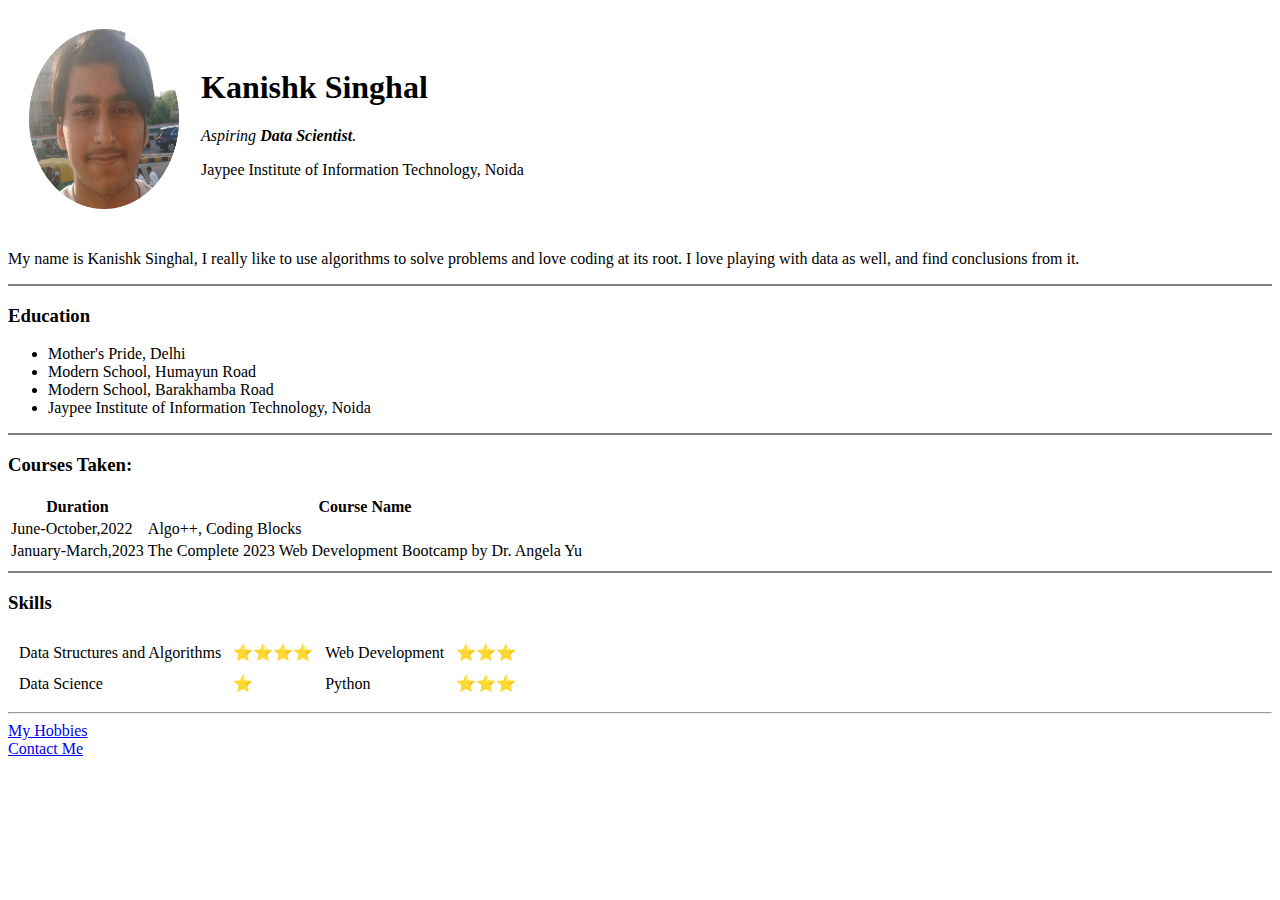
==== index.html @ cc7549cc "added initial cv website files" ====
<!DOCTYPE html>
<html lang="en">
<head>
  <meta charset="UTF-8">
  <title>Kanishk's Personal site</title>
</head>
<body>
  <table cellspacing="20">
    <tr>
      <td><img src="kanishk.png" height="180" width="150" alt="Kanishk Profile Picture"></td>
      <td>
        <h1>Kanishk Singhal</h1>
        <p><em>Aspiring <strong>Data Scientist</strong>.</em></p>
        <p>Jaypee Institute of Information Technology, Noida</p></td>
    </tr>
  </table>
  
  <p>My name is Kanishk Singhal, I really like to use algorithms to solve problems and love coding at its root. I love playing with data as well, and find conclusions from it.</p>
  <hr size="2" noshade>
  <h3>Education</h3>
  <ul>
    <li>Mother's Pride, Delhi</li>
    <li>Modern School, Humayun Road</li>
    <li>Modern School, Barakhamba Road</li>
    <li>Jaypee Institute of Information Technology, Noida</li>
  </ul>
  <hr noshade>
  <h3>Courses Taken:</h3>
  <table>
    <thead>
      <tr>
        <th>Duration</th>
        <th>Course Name</th>
      </tr>
    </thead>

    <tbody>
      <tr>
        <td>June-October,2022</td>
        <td>Algo++, Coding Blocks</td>
      </tr>
        
      <tr>
        <td>January-March,2023</td>
        <td>The Complete 2023 Web Development Bootcamp by Dr. Angela Yu</td>
      </tr>
    </tbody>

    <tfoot>

    </tfoot>

    
  </table>
  <hr noshade>
  <h3>Skills</h3>
  <table cellspacing="10">
    <thead>

    </thead>

    <tbody>
      <tr>
        <td>Data Structures and Algorithms</td>
        <td>⭐⭐⭐⭐</td>
        <td>Web Development</td>
        <td>⭐⭐⭐</td>
      </tr>
      <tr>
        <td>Data Science</td>
        <td>⭐</td>
        <td>Python</td>
        <td>⭐⭐⭐</td>
      </tr>
    </tbody>
  </table>
  <hr>
  <a href="hobbies.html">My Hobbies</a>
  <br>
  <a href="contact.html">Contact Me</a>
</body>
</html>
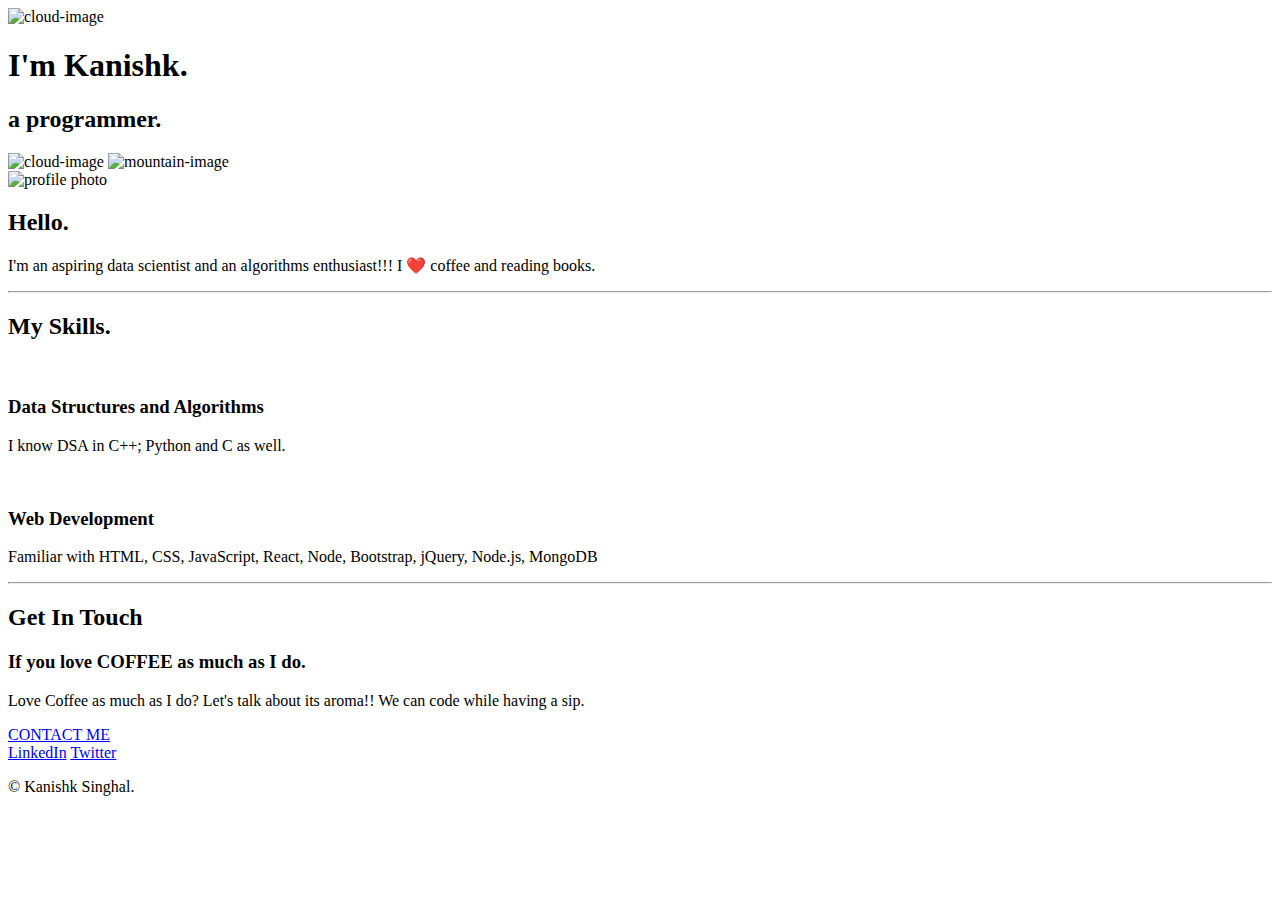
==== commit 3c972ece: "added updated CV files, incorporating CSS" ====
--- a/index.html
+++ b/index.html
@@ -1,82 +1,59 @@
 <!DOCTYPE html>
 <html lang="en">
 <head>
-  <meta charset="UTF-8">
-  <title>Kanishk's Personal site</title>
+    <meta charset="UTF-8">
+    <title>Kanishk Singhal</title>
+    <link rel="stylesheet" href="CSS/styles.css">
+    <link rel="icon" href="favicon.ico">
+    <link rel="preconnect" href="https://fonts.googleapis.com">
+    <link rel="preconnect" href="https://fonts.gstatic.com" crossorigin>
+    <link href="https://fonts.googleapis.com/css2?family=Merriweather&family=Montserrat:wght@100;400;900&family=Sacramento&display=swap" rel="stylesheet">
 </head>
 <body>
-  <table cellspacing="20">
-    <tr>
-      <td><img src="kanishk.png" height="180" width="150" alt="Kanishk Profile Picture"></td>
-      <td>
-        <h1>Kanishk Singhal</h1>
-        <p><em>Aspiring <strong>Data Scientist</strong>.</em></p>
-        <p>Jaypee Institute of Information Technology, Noida</p></td>
-    </tr>
-  </table>
-  
-  <p>My name is Kanishk Singhal, I really like to use algorithms to solve problems and love coding at its root. I love playing with data as well, and find conclusions from it.</p>
-  <hr size="2" noshade>
-  <h3>Education</h3>
-  <ul>
-    <li>Mother's Pride, Delhi</li>
-    <li>Modern School, Humayun Road</li>
-    <li>Modern School, Barakhamba Road</li>
-    <li>Jaypee Institute of Information Technology, Noida</li>
-  </ul>
-  <hr noshade>
-  <h3>Courses Taken:</h3>
-  <table>
-    <thead>
-      <tr>
-        <th>Duration</th>
-        <th>Course Name</th>
-      </tr>
-    </thead>
+    <div class="top-container">
+        <img class="top-cloud" src="images/cloud.png" alt="cloud-image">
+        <h1>I'm Kanishk.</h1>
+        <h2 class="programmer">a <span class="pro">pro</span>grammer.</h2>
+        <img class="bottom-cloud" src="images/cloud.png" alt="cloud-image">
+        <img src="images/mountain.png" alt="mountain-image">
+    </div>
+    
+    <div class="middle-container">
+        <div class="profile">
+          <img src="images/kanishk.png" alt="profile photo">
+          <h2>Hello.</h2>
+          <p class="intro">I'm an aspiring data scientist and an algorithms enthusiast!!! I ❤️ coffee and reading books.</p>
+        </div>
+        <hr>
+        <div class="skills">
+          <h2>My Skills.</h2>
+          <div class="skill-row">
+            <img class="dsa-img" src="images/binary-code.png" alt="">
+            <h3>Data Structures and Algorithms</h3>
+            <p class="dsa-text">I know DSA in C++; Python and C as well.</p>
+          </div>
+          <div class="skill-row">
+            <img class="web-img" src="images/web-development.png" alt="">
+            <h3>Web Development</h3>
+            <p class="web-text">Familiar with HTML, CSS, JavaScript, React, Node, Bootstrap, jQuery, Node.js, MongoDB</p>
+          </div>
+        </div>
+        <hr>
+        <div class="contact-me">
+          <h2>Get In Touch</h2>
+          <h3 class="coffee">If you love COFFEE as much as I do.</h3>
+          <p class="contact-message">Love Coffee as much as I do? Let's talk about its aroma!! We can code while having a sip.</p>
+          <a class="btn" href="mailto:singhalkanishk68@gmail.com">CONTACT ME</a>
+        </div>
+      </div>
+      
+      
+      <div class="bottom-container">
+        <a class="footer-link" href="https://www.linkedin.com/in/kanishk-singhal-387301233/">LinkedIn</a>
+        <a class="footer-link" href="https://twitter.com/">Twitter</a>
+        <!-- <a class="footer-link" href="https://www.appbrewery.co/">Website</a> -->
+        <p class="TM">© Kanishk Singhal.</p>
+      </div>
 
-    <tbody>
-      <tr>
-        <td>June-October,2022</td>
-        <td>Algo++, Coding Blocks</td>
-      </tr>
-        
-      <tr>
-        <td>January-March,2023</td>
-        <td>The Complete 2023 Web Development Bootcamp by Dr. Angela Yu</td>
-      </tr>
-    </tbody>
-
-    <tfoot>
-
-    </tfoot>
-
-    
-  </table>
-  <hr noshade>
-  <h3>Skills</h3>
-  <table cellspacing="10">
-    <thead>
-
-    </thead>
-
-    <tbody>
-      <tr>
-        <td>Data Structures and Algorithms</td>
-        <td>⭐⭐⭐⭐</td>
-        <td>Web Development</td>
-        <td>⭐⭐⭐</td>
-      </tr>
-      <tr>
-        <td>Data Science</td>
-        <td>⭐</td>
-        <td>Python</td>
-        <td>⭐⭐⭐</td>
-      </tr>
-    </tbody>
-  </table>
-  <hr>
-  <a href="hobbies.html">My Hobbies</a>
-  <br>
-  <a href="contact.html">Contact Me</a>
 </body>
 </html>